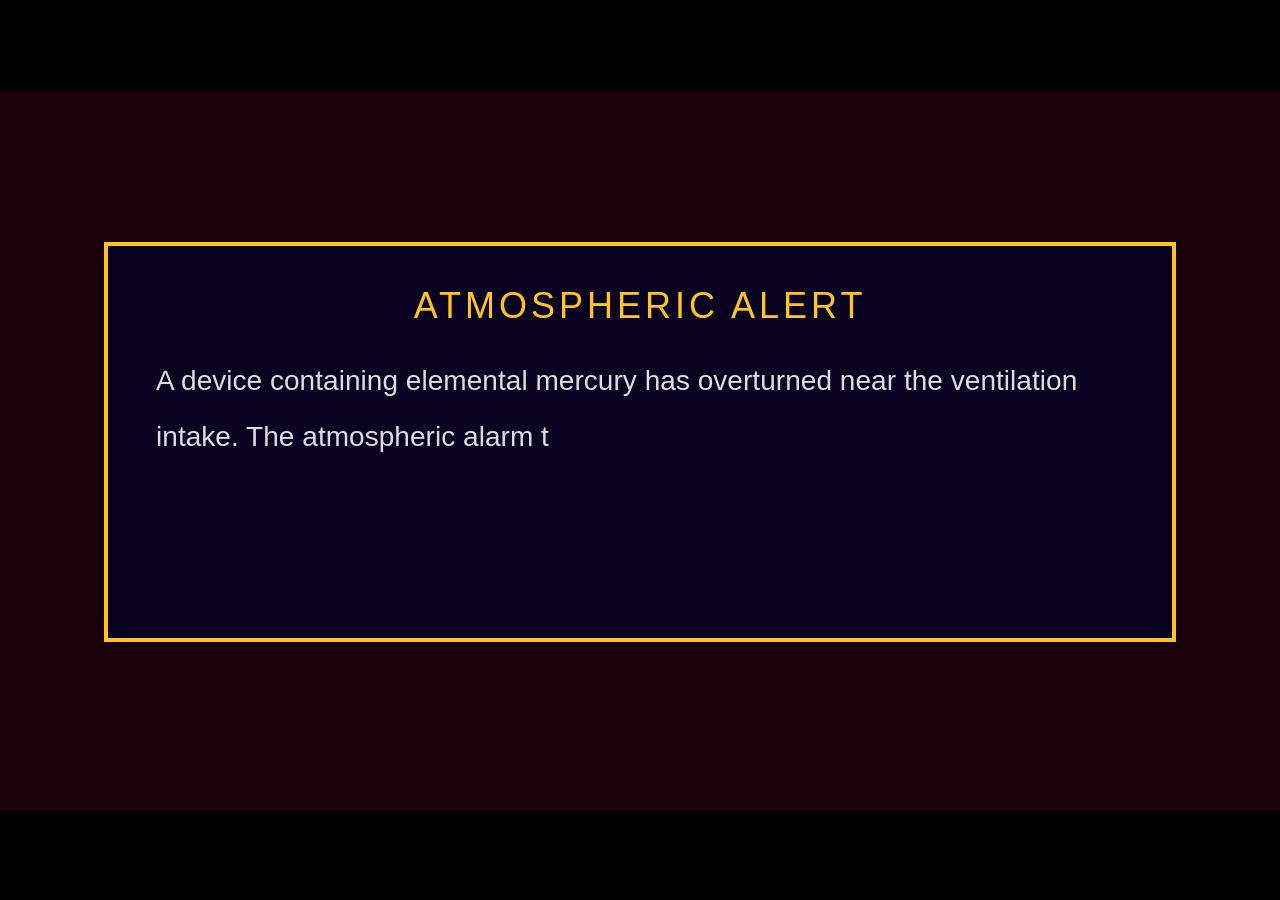
==== sensory-minigame.html @ 934b2d28 "Add standalone sensory overload mini-game Self-contained single-file implementation of the reactor a" ====
<!DOCTYPE html>
<html lang="en">
<head>
<meta charset="UTF-8">
<meta name="viewport" content="width=device-width, initial-scale=1.0">
<title>Sensory Overload Mini-Game</title>
<style>
*,*::before,*::after{box-sizing:border-box;margin:0;padding:0;}
:root{
  --yellow:#ffc421;--lyellow:#ffda21;
  --navy:#10067a;--purple:#6b05ab;
  --sx:0px;--sy:0px;--bx:0px;--by:0px;
}
html,body{width:100%;height:100%;overflow:hidden;background:#000;font-family:'Arial',monospace;}

#game-wrapper{display:flex;align-items:center;justify-content:center;width:100%;height:100%;}
#game{position:relative;overflow:hidden;width:320px;height:180px;background:#000;}

/* Screen */
#screen-sensory{position:absolute;inset:0;display:block;}

/* Background */
#sensory-bg{
  position:absolute;width:116%;height:116%;top:-8%;left:-8%;
  background:#1a0008;animation:bgFlashIntro 3s infinite;
}
@keyframes bgFlashIntro{0%,100%{background:rgba(18,0,7,1);}50%{background:rgba(30,0,10,.85);}}
@keyframes bgFlash{0%,100%{background:rgba(40,0,12,1);}50%{background:rgba(180,0,40,.85);}}
@keyframes bgFlashCalm{0%,100%{background:rgba(20,0,8,1);}50%{background:rgba(55,0,18,.75);}}

@keyframes shake{
  0%,100%{transform:translate(0,0)}
  15%{transform:translate(calc(var(--sx)*-1),var(--sy))}
  30%{transform:translate(var(--sx),calc(var(--sy)*-1))}
  45%{transform:translate(calc(var(--sx)*-.7),calc(var(--sy)*-.8))}
  60%{transform:translate(var(--sx),var(--sy))}
  75%{transform:translate(calc(var(--sx)*-.9),0)}
  90%{transform:translate(calc(var(--sx)*.6),calc(var(--sy)*-.5))}
}
@keyframes shake-bg{
  0%,100%{transform:translate(0,0)}
  15%{transform:translate(calc(var(--bx)*-1),var(--by))}
  30%{transform:translate(var(--bx),calc(var(--by)*-1))}
  45%{transform:translate(calc(var(--bx)*-.7),calc(var(--by)*-.8))}
  60%{transform:translate(var(--bx),var(--by))}
  75%{transform:translate(calc(var(--bx)*-.9),0)}
  90%{transform:translate(calc(var(--bx)*.6),calc(var(--by)*-.5))}
}

/* Overlay boxes */
.soverlay-box{
  position:absolute;top:50%;left:50%;transform:translate(-50%,-52%);
  z-index:20;background:rgba(8,2,32,.97);border:1px solid var(--yellow);
  padding:10px 12px;width:268px;
  display:flex;flex-direction:column;gap:7px;
  opacity:1;transition:opacity .3s;
}
.soverlay-box.hidden{opacity:0;pointer-events:none;display:flex!important;}
.soverlay-header{font-family:'Arial',monospace;font-size:9px;color:var(--yellow);letter-spacing:1px;text-align:center;}
.soverlay-body{font-family:'Arial',monospace;font-size:7px;color:#ddd;line-height:2;min-height:40px;white-space:pre-wrap;}
.soverlay-hint{font-family:'Arial',monospace;font-size:6px;color:var(--yellow);display:flex;align-items:center;justify-content:center;gap:5px;opacity:0;transition:opacity .4s;margin-top:2px;}
.soverlay-hint.visible{opacity:1;}

/* Warning overlay */
#sensory-warning .soverlay-hint{opacity:1;}
/* Animated space key */
@keyframes keyBob{
  0%,100%{transform:translateY(0);box-shadow:0 3px 0 rgba(255,196,33,.5);}
  50%{transform:translateY(2px);box-shadow:0 1px 0 rgba(255,196,33,.15);}
}
.skey-anim{display:inline-flex!important;vertical-align:middle;animation:keyBob 1.1s ease-in-out infinite;}
#sensory-key-guide{display:flex;flex-direction:column;gap:5px;padding:5px 2px;border-top:1px solid rgba(255,196,33,.2);}
.skg-row{display:flex;align-items:center;gap:6px;}
.skg-group{display:flex;flex-direction:column;gap:1px;}
.skg-keys-row{display:flex;gap:1px;}
.skey{
  width:16px;height:16px;
  border:1px solid rgba(255,196,33,.65);
  background:rgba(255,196,33,.08);
  box-shadow:0 1px 0 rgba(255,196,33,.35);
  font-family:'Arial',monospace;font-size:7px;color:var(--yellow);
  display:flex;align-items:center;justify-content:center;
  border-radius:1px;
}
.skey-space{width:90px;height:12px;font-size:6px;}
.skey-dim{opacity:0.28;}
.skg-or{font-family:'Arial',monospace;font-size:6px;color:rgba(255,255,255,.4);flex-shrink:0;}
.skg-label{font-family:'Arial',monospace;font-size:6px;color:rgba(255,255,255,.65);}

/* Interject */
#sensory-interject{z-index:50;top:44%;transform:translate(-50%,0);transition:box-shadow .8s ease,border-color .8s ease;}
#sensory-interject .soverlay-body{font-size:9px;line-height:1.8;}
#sensory-interject.breath-focus{border-color:rgba(255,196,33,.95);box-shadow:0 0 18px rgba(255,196,33,.45);}

/* Blur game screen during breath-focus moment */
#screen-sensory{transition:filter .8s ease;}
#screen-sensory.breath-focus{filter:blur(2.5px) brightness(.45);}

/* Calibration panel */
#sensory-panel{
  position:absolute;top:50%;left:50%;transform:translate(-50%,-50%);
  z-index:10;display:flex;flex-direction:column;align-items:center;
  gap:5px;padding:10px;
  background:rgba(16,6,122,.92);border:2px solid var(--yellow);width:276px;
  opacity:0;transition:opacity .45s;pointer-events:none;
}
#sensory-panel.visible{opacity:1;pointer-events:auto;}
#sensory-header{font-family:'Arial',monospace;font-size:9px;color:var(--yellow);}
#sensory-db{font-family:'Arial',monospace;font-size:15px;color:var(--lyellow);}
#sensory-instructions{font-size:6px;color:var(--yellow);text-align:center;max-width:240px;line-height:1.5;}

/* Stress bar */
#stress-row{width:100%;display:flex;flex-direction:column;gap:3px;padding:3px 4px;}
#stress-label{font-family:'Arial',monospace;font-size:6px;color:#f55;display:flex;justify-content:space-between;}
#stress-track{width:200px;height:9px;background:rgba(100,0,0,.4);border:1px solid #600;align-self:center;overflow:hidden;}
#stress-fill{height:100%;width:0%;background:linear-gradient(90deg,#4c4 0%,#fa0 50%,#f44 100%);background-size:200px 100%;}

/* Slider controls */
.sensory-control{width:100%;display:flex;flex-direction:column;gap:2px;padding:3px 4px;border:1px solid transparent;}
.sensory-control.selected{border-color:var(--yellow);}
.sensory-control.locked{border-color:#4c4;}
.sensory-control.locked .ctrl-label,.sensory-control.locked .ctrl-val{color:#4c4;}
.sensory-control.in-range .ctrl-label{color:#4c4;}
.sensory-control.in-range .ctrl-handle{background:#4c4;}
.ctrl-label{font-family:'Arial',monospace;font-size:6px;color:var(--purple);}
.ctrl-track{position:relative;width:200px;height:8px;background:var(--purple);align-self:center;}
.ctrl-zone{position:absolute;height:100%;background:rgba(0,180,0,.25);border-left:1px solid #0a0;border-right:1px solid #0a0;transition:left .1s linear,width .1s linear;}
.ctrl-handle{position:absolute;width:6px;height:12px;top:-2px;background:var(--yellow);}
.ctrl-val{font-family:'Arial',monospace;font-size:6px;color:var(--lyellow);text-align:right;width:200px;align-self:center;}
#sensory-hint{font-family:'Arial',monospace;font-size:5px;color:var(--yellow);opacity:.7;}
#sensory-status{font-family:'Arial',monospace;font-size:7px;color:#4c4;min-height:8px;text-align:center;}
#sensory-status.warning{color:#f55;}
</style>
</head>
<body>
<div id="game-wrapper">
  <div id="game">
    <div id="screen-sensory">
      <div id="sensory-bg"></div>

      <!-- Phase 0: content warning + mode picker -->
      <div id="sensory-warning" class="soverlay-box hidden">
        <div class="soverlay-header">CONTENT WARNING</div>
        <div class="soverlay-body">This section simulates sensory overload — flashing lights, noise readings, and screen shake.</div>
        <div id="sensory-key-guide">
          <div class="skg-row">
            <div class="skg-group">
              <div class="skg-keys-row">
                <div class="skey" style="visibility:hidden"></div>
                <div class="skey skey-dim">W</div>
                <div class="skey" style="visibility:hidden"></div>
              </div>
              <div class="skg-keys-row">
                <div class="skey">A</div>
                <div class="skey skey-dim">S</div>
                <div class="skey">D</div>
              </div>
            </div>
            <div class="skg-or">or</div>
            <div class="skg-group">
              <div class="skg-keys-row">
                <div class="skey" style="visibility:hidden"></div>
                <div class="skey skey-dim">↑</div>
                <div class="skey" style="visibility:hidden"></div>
              </div>
              <div class="skg-keys-row">
                <div class="skey">←</div>
                <div class="skey skey-dim">↓</div>
                <div class="skey">→</div>
              </div>
            </div>
            <div class="skg-label">Move the slider</div>
          </div>
          <div class="skg-row">
            <div class="skey skey-space">SPACE</div>
            <div class="skg-label">Press to lock</div>
          </div>
        </div>
        <div class="soverlay-hint"><span class="skey skey-space skey-anim">SPACE</span>Press to continue</div>
      </div>

      <!-- Phase 1: explanation -->
      <div id="sensory-explain" class="soverlay-box hidden">
        <div class="soverlay-header">ATMOSPHERIC ALERT</div>
        <div class="soverlay-body" id="sensory-explain-body"></div>
        <div class="soverlay-hint" id="sensory-explain-hint"><span class="skey skey-space skey-anim">SPACE</span>Continue</div>
      </div>

      <!-- Phase 2: calibration panel -->
      <div id="sensory-panel">
        <div id="sensory-header">REACTOR ALARM</div>
        <div id="sensory-db">96 dB</div>
        <div id="stress-row">
          <div id="stress-label"><span>STRESS LEVEL</span><span id="stress-val">0%</span></div>
          <div id="stress-track"><div id="stress-fill"></div></div>
        </div>
        <div class="sensory-control" id="ctrl-noise">
          <div class="ctrl-label">NOISE DAMPENER</div>
          <div class="ctrl-track">
            <div class="ctrl-zone" id="noise-zone"></div>
            <div class="ctrl-handle" id="noise-handle"></div>
          </div>
          <div class="ctrl-val" id="noise-val">0%</div>
        </div>
        <div class="sensory-control" id="ctrl-light">
          <div class="ctrl-label">LIGHT FILTER</div>
          <div class="ctrl-track">
            <div class="ctrl-zone" id="light-zone"></div>
            <div class="ctrl-handle" id="light-handle"></div>
          </div>
          <div class="ctrl-val" id="light-val">100%</div>
        </div>
        <div id="sensory-instructions">Calibration zones are shifting. Lock each before overload.</div>
        <div id="sensory-hint">W A S D &nbsp; ↑ ↓ ← → &nbsp; RAISE / LOWER &nbsp;&nbsp; SPACE LOCK</div>
        <div id="sensory-status"></div>
      </div>
    </div>

    <!-- Interject lives outside #screen-sensory so it never shakes -->
    <div id="sensory-interject" class="soverlay-box hidden">
      <div class="soverlay-body" id="sensory-interject-body"></div>
      <div class="soverlay-hint" id="sensory-interject-hint"></div>
    </div>
  </div>
</div>
<script>
const $ = s => document.querySelector(s);

/* ---- State ---- */
const S = {
  screen: "sensory",
  sensoryNoise: 0, sensoryLight: 100,
  sensoryPhase: 0, sensoryDone: false,
  sensoryState: "idle",
  sensoryStress: 0,
  sensoryInterjectShown: false,
  sensoryInterjectActive: false,
  sensoryHasDampeners: false,
  sensoryUiReady: false,
  sensoryCalmMode: false,
};

/* ---- Constants ---- */
const SENSORY_TRACK_W = 200;
const SENSORY_STEP    = 6;
const NOISE_CENTER = 65, NOISE_HALF = 15, NOISE_SWING = 24, NOISE_FREQ = 0.50;
const LIGHT_CENTER = 50, LIGHT_HALF = 10, LIGHT_SWING = 20, LIGHT_FREQ = 0.44;

const SENSORY_EXPLAIN_TEXT =
  "A device containing elemental mercury has overturned near the ventilation intake. " +
  "The atmospheric alarm triggered automatically.\n\n" +
  "Noise and light readings are approaching hazardous levels. " +
  "The environmental systems need manual calibration before conditions become unmanageable.";

const SENSORY_INTERJECT_TEXT =
  "The alarm is deafening.\n\n" +
  "Your noise-canceling dampeners are on the desk — second drawer.";

/* ---- Module-level vars ---- */
let sensoryWarningTimer = null;
let sensoryTypeTimer    = null;
let sensoryGameActive   = false;
let sensoryStartTime    = 0;
let sensoryLastTs       = 0;
let sensoryCurrentFlashDur = 3;
let sensoryCurrentNoiseMin, sensoryCurrentNoiseMax;
let sensoryCurrentLightMin, sensoryCurrentLightMax;
let noiseDodge = 0;
let breathPhase = "idle";
let breathAnimTs = 0;
let breathStartStress = 80;
let breathTargetIdx = 0;
const BREATH_TARGETS  = [16, 0];
const BREATH_HINTS    = [
  "Take a deep breath",
  "One more breath"
];
const BREATH_HOLD_MS  = 550;
let breathHoldActive  = false;
let breathHoldStart   = 0;

/* ================================================================ */
function startSensoryGame() {
  S.sensoryNoise = 0; S.sensoryLight = 100;
  S.sensoryPhase = 0; S.sensoryDone = false;
  S.sensoryState = "explain";
  S.sensoryStress = 0;
  S.sensoryInterjectShown = false;
  S.sensoryInterjectActive = false;
  S.sensoryHasDampeners = false;
  S.sensoryUiReady = false;
  S.sensoryCalmMode = false;
  sensoryGameActive = false;
  sensoryCurrentFlashDur = 3;
  noiseDodge = 0;
  breathPhase = "idle";
  breathTargetIdx = 0;
  breathHoldActive = false;

  sensoryCurrentNoiseMin = NOISE_CENTER - NOISE_HALF;
  sensoryCurrentNoiseMax = NOISE_CENTER + NOISE_HALF;
  sensoryCurrentLightMin = LIGHT_CENTER - LIGHT_HALF;
  sensoryCurrentLightMax = LIGHT_CENTER + LIGHT_HALF;

  sensoryResetShake();
  $("#sensory-interject").classList.add("hidden");
  $("#sensory-interject-body").textContent = "";
  $("#sensory-interject-hint").classList.remove("visible");

  $("#sensory-warning").classList.add("hidden");
  $("#sensory-explain").classList.remove("hidden");
  $("#sensory-explain-body").textContent = "";
  $("#sensory-explain-hint").classList.remove("visible");
  $("#sensory-panel").classList.remove("visible");
  $("#sensory-bg").style.animation = "bgFlashIntro 3s infinite";
  S.sensoryUiReady = false;
  clearTimeout(sensoryTypeTimer);
  sensoryTypeTimer = setTimeout(() => {
    sensoryTypeText(
      $("#sensory-explain-body"),
      SENSORY_EXPLAIN_TEXT,
      () => { S.sensoryUiReady = true; $("#sensory-explain-hint").classList.add("visible"); },
      8, 22
    );
  }, 200);

  resetSensoryUI();
  document.removeEventListener("keydown", sensoryKeyDown);
  document.addEventListener("keydown", sensoryKeyDown);
  document.removeEventListener("keyup", sensoryKeyUp);
  document.addEventListener("keyup", sensoryKeyUp);
}

function sensoryKeyUp(e) {
  if (e.key !== " ") return;
  if (breathHoldActive) {
    breathHoldActive = false;
    const hint = $("#sensory-interject-hint");
    hint.innerHTML = '<span class="skey skey-space skey-anim">SPACE</span>' + BREATH_HINTS[Math.min(breathTargetIdx, BREATH_HINTS.length - 1)];
  }
}

function startSensoryCalibration() {
  S.sensoryState = "calibrate";
  S.sensoryUiReady = false;
  $("#sensory-explain").classList.add("hidden");

  sensoryCurrentFlashDur = 1.4;
  const onsetFlash = S.sensoryCalmMode ? "bgFlashCalm" : "bgFlash";
  $("#sensory-bg").style.animation = `${onsetFlash} ${sensoryCurrentFlashDur}s infinite`;

  setTimeout(() => { $("#sensory-panel").classList.add("visible"); }, 180);

  sensoryStartTime = performance.now();
  sensoryLastTs    = sensoryStartTime;
  sensoryGameActive = true;
  requestAnimationFrame(sensoryGameLoop);
}

function triggerSensoryInterject() {
  S.sensoryInterjectShown  = true;
  S.sensoryInterjectActive = true;
  S.sensoryUiReady = false;
  breathPhase = "idle";
  $("#sensory-interject").classList.remove("hidden");
  clearTimeout(sensoryTypeTimer);
  sensoryTypeText(
    $("#sensory-interject-body"),
    SENSORY_INTERJECT_TEXT,
    () => {
      breathPhase = "pickup";
      const hint = $("#sensory-interject-hint");
      hint.innerHTML = '<span class="skey skey-space skey-anim">SPACE</span>Pick up dampeners';
      hint.classList.add("visible");
      S.sensoryUiReady = true;
    }
  );
}

function breathAnimLoop(ts) {
  if (breathPhase === "idle") return;

  if (breathPhase === "falling1") {
    const t = Math.min(1, (ts - breathAnimTs) / 3000);
    S.sensoryStress = breathStartStress - (breathStartStress - 60) * t;
    if (t >= 1) {
      S.sensoryStress = 60;
      breathTargetIdx = 0;
      breathPhase = "waiting";
      const hint = $("#sensory-interject-hint");
      hint.innerHTML = '<span class="skey skey-space skey-anim">SPACE</span>' + BREATH_HINTS[0];
      hint.classList.add("visible");
      $("#screen-sensory").classList.add("breath-focus");
      $("#sensory-interject").classList.add("breath-focus");
      S.sensoryUiReady = true;
      return;
    }
    requestAnimationFrame(breathAnimLoop);
    return;
  }

  if (breathPhase === "falling2") {
    const target = BREATH_TARGETS[breathTargetIdx];
    const t = Math.min(1, (ts - breathAnimTs) / 4000);
    S.sensoryStress = breathStartStress - (breathStartStress - target) * t;
    if (t >= 1) {
      S.sensoryStress = target;
      breathTargetIdx++;
      if (breathTargetIdx >= BREATH_TARGETS.length) {
        S.sensoryStress = 0;
        breathPhase = "idle";
        finishEquipDampeners();
        return;
      }
      breathPhase = "waiting";
      const hint = $("#sensory-interject-hint");
      hint.innerHTML = '<span class="skey skey-space skey-anim">SPACE</span>' + BREATH_HINTS[Math.min(breathTargetIdx, BREATH_HINTS.length - 1)];
      hint.classList.add("visible");
      $("#screen-sensory").classList.add("breath-focus");
      $("#sensory-interject").classList.add("breath-focus");
      S.sensoryUiReady = true;
      return;
    }
    requestAnimationFrame(breathAnimLoop);
  }
}

function runBreathHold() {
  if (!breathHoldActive) return;
  const elapsed  = performance.now() - breathHoldStart;
  const progress = Math.min(1, elapsed / BREATH_HOLD_MS);
  const filled   = Math.round(progress * 10);
  const hint     = $("#sensory-interject-hint");
  hint.textContent = "[ HOLD ] " + "█".repeat(filled) + "░".repeat(10 - filled);
  if (progress >= 1) {
    breathHoldActive = false;
    $("#screen-sensory").classList.remove("breath-focus");
    $("#sensory-interject").classList.remove("breath-focus");
    breathStartStress = S.sensoryStress;
    breathPhase   = "falling2";
    breathAnimTs  = performance.now();
    S.sensoryUiReady = false;
    hint.textContent = "Breathe out...";
    requestAnimationFrame(breathAnimLoop);
    return;
  }
  requestAnimationFrame(runBreathHold);
}

function finishEquipDampeners() {
  S.sensoryHasDampeners    = true;
  S.sensoryInterjectActive = false;
  S.sensoryUiReady         = false;
  $("#screen-sensory").classList.remove("breath-focus");
  $("#sensory-interject").classList.remove("breath-focus");
  $("#sensory-interject").classList.add("hidden");
  $("#sensory-interject-body").textContent = "";
  $("#sensory-interject-hint").classList.remove("visible");
  sensoryCurrentFlashDur = 1.8;
  noiseDodge = 0;
  sensoryResetShake();
  sensoryShowStatus("Better. Now calibrate the environmental systems.", false);
}

/* ---- Game loop ---- */
function sensoryGameLoop(ts) {
  if (!sensoryGameActive) return;

  const dt      = Math.min(ts - sensoryLastTs, 50) / 1000;
  sensoryLastTs = ts;
  const elapsed = (ts - sensoryStartTime) / 1000;

  if (S.sensoryStress >= 80 && !S.sensoryInterjectShown && !S.sensoryDone) {
    S.sensoryStress = 80;
    triggerSensoryInterject();
  }

  if (!S.sensoryInterjectActive) {
    const baseRate = S.sensoryCalmMode
      ? (S.sensoryPhase >= 1 ? 2.5 : 4)
      : (S.sensoryPhase >= 1 ? 5.5 : 9);
    const rate = S.sensoryHasDampeners ? 0.8 : baseRate;
    const cap  = S.sensoryInterjectShown ? 100 : 80;
    S.sensoryStress = Math.min(cap, S.sensoryStress + rate * dt);
  }

  const driftRate = 1.8 + S.sensoryStress * 0.09;
  if (S.sensoryPhase === 0) S.sensoryNoise = Math.max(0,   S.sensoryNoise - driftRate * dt);
  if (!S.sensoryDone)       S.sensoryLight = Math.min(100, S.sensoryLight + driftRate * dt);

  const oscE     = Math.max(0, elapsed - 4);
  const speedMul = 1 + (S.sensoryStress / 100) * 0.9;
  const noiseSin = NOISE_CENTER + Math.sin(oscE * NOISE_FREQ * speedMul) * NOISE_SWING;
  const lCtr     = LIGHT_CENTER + Math.sin(oscE * LIGHT_FREQ * speedMul + 2.1) * LIGHT_SWING;

  let nCtr = noiseSin;
  if (S.sensoryPhase === 0 && !S.sensoryHasDampeners && !S.sensoryDone) {
    const handle = S.sensoryNoise;
    const aCtr   = noiseSin + noiseDodge;
    const dist   = handle - aCtr;
    const flee   = NOISE_HALF + 5;
    if (Math.abs(dist) < flee) {
      const rawSafe = handle - Math.sign(dist || 1) * flee;
      const safeCtr = rawSafe < NOISE_HALF        ? Math.min(100 - NOISE_HALF, handle + flee)
                    : rawSafe > 100 - NOISE_HALF  ? Math.max(NOISE_HALF,       handle - flee)
                    : rawSafe;
      noiseDodge += (safeCtr - aCtr) * Math.min(1, dt * 18);
    } else {
      noiseDodge *= Math.max(0, 1 - dt * 4);
    }
    nCtr = Math.max(NOISE_HALF, Math.min(100 - NOISE_HALF, noiseSin + noiseDodge));
  } else {
    noiseDodge = 0;
  }

  if (S.sensoryPhase === 0) {
    sensoryCurrentNoiseMin = nCtr - NOISE_HALF;
    sensoryCurrentNoiseMax = nCtr + NOISE_HALF;
  }
  if (!S.sensoryDone) {
    sensoryCurrentLightMin = lCtr - LIGHT_HALF;
    sensoryCurrentLightMax = lCtr + LIGHT_HALF;
  }
  updateSensoryZones();
  renderSensoryStress();
  applyStressEffects();
  renderSensory();

  if (S.sensoryStress >= 100 && !S.sensoryDone) {
    triggerSensoryFail();
    return;
  }
  requestAnimationFrame(sensoryGameLoop);
}

/* ---- Stress visuals ---- */
function applyStressEffects() {
  const s      = S.sensoryStress;
  const hasDamp = S.sensoryHasDampeners;
  const root   = document.documentElement;
  const screen = $("#screen-sensory");
  const bg     = $("#sensory-bg");

  if (S.sensoryCalmMode) {
    const d = +(2.5 - (s / 100) * 1.5).toFixed(2);
    root.style.setProperty("--sx","0px"); root.style.setProperty("--sy","0px");
    root.style.setProperty("--bx","0px"); root.style.setProperty("--by","0px");
    screen.style.animation = "none";
    bg.style.animation = `bgFlashCalm ${d}s infinite`;
    return;
  }

  const flashMin = hasDamp ? 0.55 : 0.16;
  const flashMax = hasDamp ? 2.2  : 1.40;
  sensoryCurrentFlashDur = +(flashMax - (s / 100) * (flashMax - flashMin)).toFixed(2);

  const threshold = hasDamp ? 42 : 20;
  const maxPx     = hasDamp ? 1.8 : 4.5;
  const anim      = hasDamp ? "bgFlashCalm" : "bgFlash";

  if (s < threshold) {
    root.style.setProperty("--sx","0px"); root.style.setProperty("--sy","0px");
    root.style.setProperty("--bx","0px"); root.style.setProperty("--by","0px");
    screen.style.animation = "none";
    bg.style.animation     = `${anim} ${sensoryCurrentFlashDur}s infinite`;
    return;
  }
  const t       = (s - threshold) / (100 - threshold);
  const totalPx = maxPx * t;
  const gamePx  = +(totalPx * 0.38).toFixed(1);
  const bgPx    = +(totalPx * 0.62).toFixed(1);
  const spd     = Math.round(500 - t * (hasDamp ? 360 : 445));

  root.style.setProperty("--sx", gamePx + "px");
  root.style.setProperty("--sy", (gamePx * 0.55).toFixed(1) + "px");
  root.style.setProperty("--bx", bgPx + "px");
  root.style.setProperty("--by", (bgPx * 0.55).toFixed(1) + "px");
  screen.style.animation = `shake ${spd}ms linear infinite`;
  bg.style.animation     = `${anim} ${sensoryCurrentFlashDur}s infinite, shake-bg ${spd}ms linear infinite`;
}

function sensoryResetShake() {
  const root = document.documentElement;
  root.style.setProperty("--sx","0px"); root.style.setProperty("--sy","0px");
  root.style.setProperty("--bx","0px"); root.style.setProperty("--by","0px");
  const screen = $("#screen-sensory");
  if (screen) screen.style.animation = "none";
  const bg = $("#sensory-bg");
  if (bg) {
    const anim = S.sensoryHasDampeners ? "bgFlashCalm" : "bgFlash";
    bg.style.animation = `${anim} ${sensoryCurrentFlashDur}s infinite`;
  }
}

/* ---- Mode picker ---- */
function sensorySetMode(calm) {
  S.sensoryCalmMode = calm;
  const std = $("#smode-standard"), clm = $("#smode-calm");
  if (std) std.classList.toggle("selected", !calm);
  if (clm) clm.classList.toggle("selected", calm);
}

/* ---- Input ---- */
function sensoryKeyDown(e) {
  if (["a","A","d","D"," ","ArrowLeft","ArrowRight"].includes(e.key)) e.preventDefault();

  if (S.sensoryState === "warn") {
    if (e.key === " ") {
      $("#sensory-warning").classList.add("hidden");
      startSensoryCalibration();
    }
    return;
  }

  if (e.key === " ") {
    if (S.sensoryState === "explain" && S.sensoryUiReady) {
      $("#sensory-explain").classList.add("hidden");
      $("#sensory-warning").classList.remove("hidden");
      sensorySetMode(false);
      S.sensoryState = "warn";
      S.sensoryUiReady = true;
      return;
    }
    if (S.sensoryInterjectActive && S.sensoryUiReady && breathPhase === "pickup") {
      if (e.repeat) return;
      S.sensoryUiReady = false;
      $("#sensory-interject-hint").classList.remove("visible");
      breathStartStress = S.sensoryStress;
      breathPhase  = "falling1";
      breathAnimTs = performance.now();
      requestAnimationFrame(breathAnimLoop);
      return;
    }
    if (S.sensoryInterjectActive && S.sensoryUiReady && breathPhase === "waiting") {
      if (e.repeat || breathHoldActive) return;
      breathHoldActive = true;
      breathHoldStart  = performance.now();
      requestAnimationFrame(runBreathHold);
      return;
    }
    if (S.sensoryState === "calibrate" && !S.sensoryInterjectActive && !S.sensoryDone) {
      if (S.sensoryPhase === 0) {
        if (S.sensoryNoise >= sensoryCurrentNoiseMin && S.sensoryNoise <= sensoryCurrentNoiseMax) {
          S.sensoryPhase = 1;
          sensoryShowStatus("NOISE DAMPENED — now lock the light filter", false);
        } else {
          S.sensoryStress = Math.min(100, S.sensoryStress + 7);
          sensoryShowWarning("Noise level out of range. Adjust first.");
        }
      } else {
        if (S.sensoryLight >= sensoryCurrentLightMin && S.sensoryLight <= sensoryCurrentLightMax) {
          triggerSensorySuccess();
        } else {
          S.sensoryStress = Math.min(100, S.sensoryStress + 7);
          sensoryShowWarning("Light level out of range. Adjust first.");
        }
      }
      renderSensory();
    }
    if (S.sensoryDone && S.sensoryStress >= 100) { sensoryRetry(); }
    return;
  }

  if (S.sensoryState !== "calibrate" || S.sensoryInterjectActive || S.sensoryDone) return;
  const up = e.key==="d"||e.key==="D"||e.key==="ArrowRight";
  const dn = e.key==="a"||e.key==="A"||e.key==="ArrowLeft";
  if (up || dn) {
    const delta = up ? SENSORY_STEP : -SENSORY_STEP;
    if (S.sensoryPhase === 0) S.sensoryNoise = Math.min(100, Math.max(0, S.sensoryNoise + delta));
    else                      S.sensoryLight = Math.min(100, Math.max(0, S.sensoryLight + delta));
    renderSensory();
  }
}

/* ---- Outcomes ---- */
function triggerSensorySuccess() {
  S.sensoryDone = true;
  sensoryGameActive = false;
  clearTimeout(sensoryWarningTimer);
  sensoryResetShake();
  sensoryCurrentFlashDur = 3;
  $("#sensory-bg").style.animation = "bgFlashCalm 3s infinite";
  sensoryShowStatus("ENVIRONMENT NORMALIZED", false);
  renderSensory();
}

function triggerSensoryFail() {
  S.sensoryDone = true;
  sensoryGameActive = false;
  clearTimeout(sensoryWarningTimer);
  $("#sensory-interject").classList.add("hidden");
  if (S.sensoryCalmMode) {
    sensoryResetShake();
    $("#sensory-bg").style.animation = "bgFlashCalm 1.4s infinite";
    const el = $("#sensory-status");
    el.textContent = "SENSORY OVERLOAD — SPACE to retry";
    el.className = "warning";
  } else {
    const root = document.documentElement;
    root.style.setProperty("--sx","2px"); root.style.setProperty("--sy","1.1px");
    root.style.setProperty("--bx","4px"); root.style.setProperty("--by","2.2px");
    $("#screen-sensory").style.animation = "shake 55ms linear infinite";
    $("#sensory-bg").style.animation     = "bgFlash .1s infinite, shake-bg 55ms linear infinite";
    setTimeout(() => {
      sensoryResetShake();
      $("#sensory-bg").style.animation = "bgFlash 1.4s infinite";
      const el = $("#sensory-status");
      el.textContent = "SENSORY OVERLOAD — SPACE to retry";
      el.className = "warning";
    }, 650);
  }
}

function sensoryRetry() {
  S.sensoryNoise = 0; S.sensoryLight = 100;
  S.sensoryPhase = 0; S.sensoryDone = false;
  S.sensoryStress = 0;
  S.sensoryInterjectShown = false;
  S.sensoryInterjectActive = false;
  S.sensoryHasDampeners = false;
  breathPhase = "idle";
  breathTargetIdx = 0;
  breathHoldActive = false;
  noiseDodge = 0;
  sensoryCurrentFlashDur = 1.4;
  sensoryCurrentNoiseMin = NOISE_CENTER - NOISE_HALF;
  sensoryCurrentNoiseMax = NOISE_CENTER + NOISE_HALF;
  sensoryCurrentLightMin = LIGHT_CENTER - LIGHT_HALF;
  sensoryCurrentLightMax = LIGHT_CENTER + LIGHT_HALF;
  $("#sensory-interject").classList.add("hidden");
  const flashAnim = S.sensoryCalmMode ? "bgFlashCalm" : "bgFlash";
  $("#sensory-bg").style.animation = `${flashAnim} ${sensoryCurrentFlashDur}s infinite`;
  resetSensoryUI();
  sensoryResetShake();
  sensoryStartTime = performance.now();
  sensoryLastTs    = sensoryStartTime;
  sensoryGameActive = true;
  requestAnimationFrame(sensoryGameLoop);
}

/* ---- Render helpers ---- */
function updateSensoryZones() {
  $("#noise-zone").style.left  = (sensoryCurrentNoiseMin / 100 * SENSORY_TRACK_W) + "px";
  $("#noise-zone").style.width = ((sensoryCurrentNoiseMax - sensoryCurrentNoiseMin) / 100 * SENSORY_TRACK_W) + "px";
  $("#light-zone").style.left  = (sensoryCurrentLightMin / 100 * SENSORY_TRACK_W) + "px";
  $("#light-zone").style.width = ((sensoryCurrentLightMax - sensoryCurrentLightMin) / 100 * SENSORY_TRACK_W) + "px";
}

function renderSensoryStress() {
  const pct = Math.round(S.sensoryStress);
  $("#stress-fill").style.width = pct + "%";
  $("#stress-val").textContent  = pct + "%";
  $("#sensory-db").textContent  = Math.round(76 + S.sensoryStress * 0.22) + " dB";
}

function resetSensoryUI() {
  clearTimeout(sensoryWarningTimer);
  sensoryCurrentNoiseMin = NOISE_CENTER - NOISE_HALF;
  sensoryCurrentNoiseMax = NOISE_CENTER + NOISE_HALF;
  sensoryCurrentLightMin = LIGHT_CENTER - LIGHT_HALF;
  sensoryCurrentLightMax = LIGHT_CENTER + LIGHT_HALF;
  updateSensoryZones();
  $("#sensory-status").textContent = "";
  $("#sensory-status").className = "";
  $("#ctrl-noise").className = "sensory-control";
  $("#ctrl-light").className = "sensory-control";
  $("#noise-val").textContent = "0%";
  $("#light-val").textContent = "100%";
  $("#stress-fill").style.width = "0%";
  $("#stress-val").textContent = "0%";
  $("#sensory-db").textContent = "76 dB";
  renderSensory();
}

function renderSensory() {
  $("#noise-handle").style.left = (S.sensoryNoise / 100 * SENSORY_TRACK_W - 3) + "px";
  $("#light-handle").style.left = (S.sensoryLight / 100 * SENSORY_TRACK_W - 3) + "px";

  const noiseLocked = S.sensoryPhase >= 1;
  const lightLocked = S.sensoryDone && S.sensoryStress < 100;
  $("#noise-val").textContent = noiseLocked ? "LOCKED ✓" : Math.round(S.sensoryNoise) + "%";
  $("#light-val").textContent = lightLocked ? "LOCKED ✓" : Math.round(S.sensoryLight) + "%";

  $("#ctrl-noise").classList.toggle("selected", S.sensoryPhase === 0);
  $("#ctrl-noise").classList.toggle("locked",   noiseLocked);
  $("#ctrl-light").classList.toggle("selected", S.sensoryPhase === 1 && !S.sensoryDone);
  $("#ctrl-light").classList.toggle("locked",   lightLocked);

  const noiseOk = S.sensoryNoise >= sensoryCurrentNoiseMin && S.sensoryNoise <= sensoryCurrentNoiseMax;
  const lightOk = S.sensoryLight >= sensoryCurrentLightMin && S.sensoryLight <= sensoryCurrentLightMax;
  $("#ctrl-noise").classList.toggle("in-range", noiseOk && !noiseLocked);
  $("#ctrl-light").classList.toggle("in-range", lightOk && !lightLocked);
}

function sensoryShowStatus(msg, isWarn) {
  clearTimeout(sensoryWarningTimer);
  const el = $("#sensory-status");
  el.textContent = msg;
  el.className   = isWarn ? "warning" : "";
  if (isWarn) sensoryWarningTimer = setTimeout(() => { el.textContent = ""; el.className = ""; }, 2000);
}
function sensoryShowWarning(msg) { sensoryShowStatus(msg, true); }

function sensoryTypeText(el, text, onDone, charMs, punctMs) {
  clearTimeout(sensoryTypeTimer);
  el.textContent = "";
  const chars = [...text];
  const cd = charMs  ?? 34;
  const pd = punctMs ?? 80;
  let i = 0;
  function tick() {
    if (i >= chars.length) { if (onDone) onDone(); return; }
    const ch = chars[i++];
    if (ch === "\n" && chars[i] === "\n") {
      el.appendChild(document.createElement("br"));
      el.appendChild(document.createElement("br"));
      i++;
    } else {
      el.appendChild(document.createTextNode(ch));
    }
    sensoryTypeTimer = setTimeout(tick, (ch==="."||ch===","||ch==="—") ? pd : cd);
  }
  tick();
}

/* ---- Scaling ---- */
function applyScale() {
  const g = $("#game");
  const sx = Math.floor(window.innerWidth / 320);
  const sy = Math.floor(window.innerHeight / 180);
  g.style.transform = `scale(${Math.max(1, Math.min(sx, sy))})`;
  g.style.transformOrigin = "center center";
}
window.addEventListener("resize", applyScale);
applyScale();

/* ---- Boot ---- */
startSensoryGame();
</script>
</body>
</html>
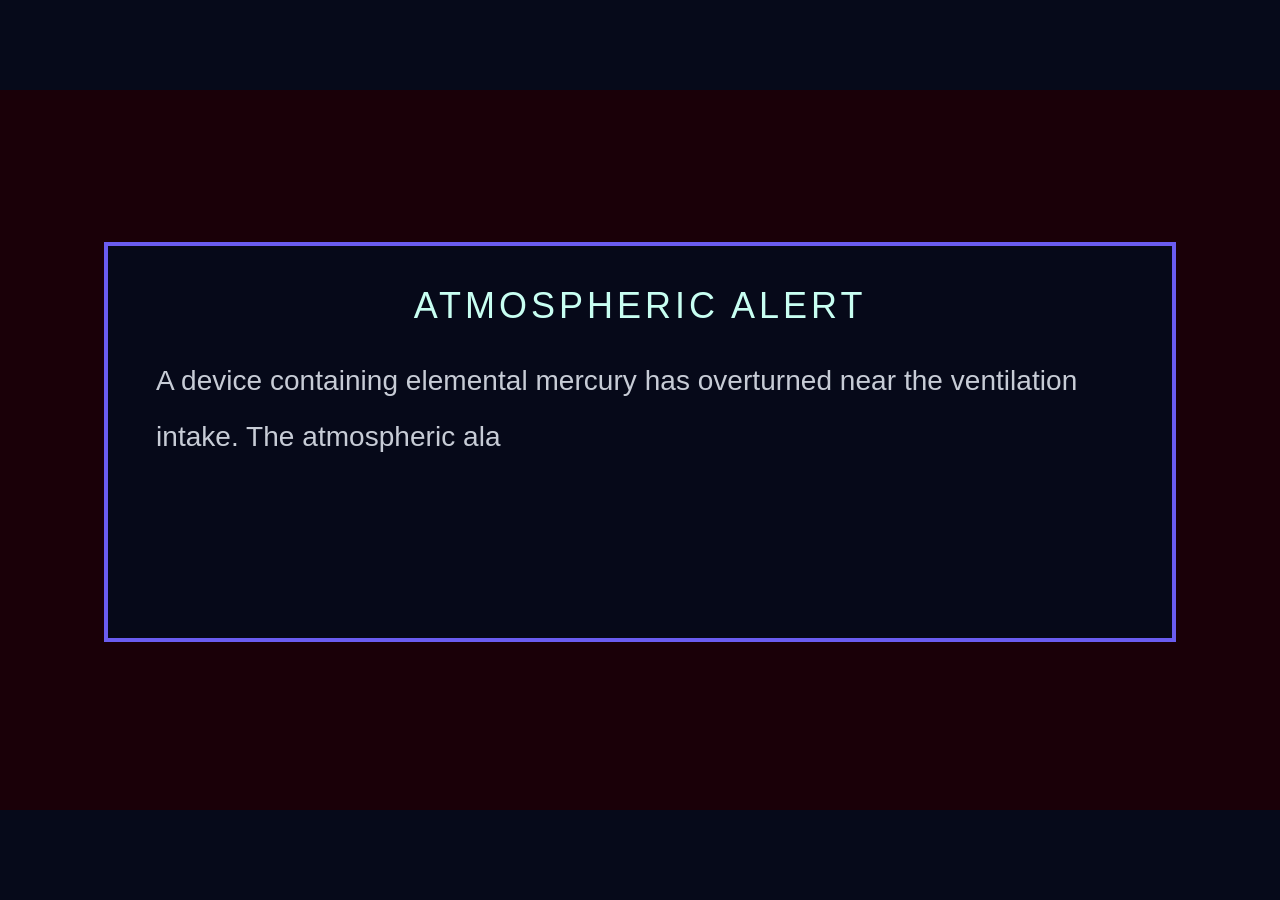
==== commit f16ec13e: "Added minigame" ====
--- a/sensory-minigame.html
+++ b/sensory-minigame.html
@@ -7,14 +7,14 @@
 <style>
 *,*::before,*::after{box-sizing:border-box;margin:0;padding:0;}
 :root{
-  --yellow:#ffc421;--lyellow:#ffda21;
-  --navy:#10067a;--purple:#6b05ab;
+  --navy:#060a1a;--blue:#12244a;--purple:#6a5cf0;
+  --yellow:#34e6cf;--lyellow:#c8fff2;--gray:#c7ccd6;
   --sx:0px;--sy:0px;--bx:0px;--by:0px;
 }
-html,body{width:100%;height:100%;overflow:hidden;background:#000;font-family:'Arial',monospace;}
+html,body{width:100%;height:100%;overflow:hidden;background:var(--navy);font-family:'Arial',monospace;}
 
 #game-wrapper{display:flex;align-items:center;justify-content:center;width:100%;height:100%;}
-#game{position:relative;overflow:hidden;width:320px;height:180px;background:#000;}
+#game{position:relative;overflow:hidden;width:320px;height:180px;background:var(--navy);}
 
 /* Screen */
 #screen-sensory{position:absolute;inset:0;display:block;}
@@ -50,14 +50,14 @@
 /* Overlay boxes */
 .soverlay-box{
   position:absolute;top:50%;left:50%;transform:translate(-50%,-52%);
-  z-index:20;background:rgba(8,2,32,.97);border:1px solid var(--yellow);
+  z-index:20;background:rgba(6,10,26,.97);border:1px solid var(--purple);
   padding:10px 12px;width:268px;
   display:flex;flex-direction:column;gap:7px;
   opacity:1;transition:opacity .3s;
 }
 .soverlay-box.hidden{opacity:0;pointer-events:none;display:flex!important;}
-.soverlay-header{font-family:'Arial',monospace;font-size:9px;color:var(--yellow);letter-spacing:1px;text-align:center;}
-.soverlay-body{font-family:'Arial',monospace;font-size:7px;color:#ddd;line-height:2;min-height:40px;white-space:pre-wrap;}
+.soverlay-header{font-family:'Arial',monospace;font-size:9px;color:var(--lyellow);letter-spacing:1px;text-align:center;}
+.soverlay-body{font-family:'Arial',monospace;font-size:7px;color:var(--gray);line-height:2;min-height:40px;white-space:pre-wrap;}
 .soverlay-hint{font-family:'Arial',monospace;font-size:6px;color:var(--yellow);display:flex;align-items:center;justify-content:center;gap:5px;opacity:0;transition:opacity .4s;margin-top:2px;}
 .soverlay-hint.visible{opacity:1;}
 
@@ -65,32 +65,32 @@
 #sensory-warning .soverlay-hint{opacity:1;}
 /* Animated space key */
 @keyframes keyBob{
-  0%,100%{transform:translateY(0);box-shadow:0 3px 0 rgba(255,196,33,.5);}
-  50%{transform:translateY(2px);box-shadow:0 1px 0 rgba(255,196,33,.15);}
+  0%,100%{transform:translateY(0);box-shadow:0 3px 0 rgba(52,230,207,.5);}
+  50%{transform:translateY(2px);box-shadow:0 1px 0 rgba(52,230,207,.15);}
 }
 .skey-anim{display:inline-flex!important;vertical-align:middle;animation:keyBob 1.1s ease-in-out infinite;}
-#sensory-key-guide{display:flex;flex-direction:column;gap:5px;padding:5px 2px;border-top:1px solid rgba(255,196,33,.2);}
+#sensory-key-guide{display:flex;flex-direction:column;gap:5px;padding:5px 2px;border-top:1px solid rgba(52,230,207,.2);}
 .skg-row{display:flex;align-items:center;gap:6px;}
 .skg-group{display:flex;flex-direction:column;gap:1px;}
 .skg-keys-row{display:flex;gap:1px;}
 .skey{
   width:16px;height:16px;
-  border:1px solid rgba(255,196,33,.65);
-  background:rgba(255,196,33,.08);
-  box-shadow:0 1px 0 rgba(255,196,33,.35);
+  border:1px solid rgba(52,230,207,.65);
+  background:rgba(52,230,207,.08);
+  box-shadow:0 1px 0 rgba(52,230,207,.35);
   font-family:'Arial',monospace;font-size:7px;color:var(--yellow);
   display:flex;align-items:center;justify-content:center;
   border-radius:1px;
 }
 .skey-space{width:90px;height:12px;font-size:6px;}
 .skey-dim{opacity:0.28;}
-.skg-or{font-family:'Arial',monospace;font-size:6px;color:rgba(255,255,255,.4);flex-shrink:0;}
-.skg-label{font-family:'Arial',monospace;font-size:6px;color:rgba(255,255,255,.65);}
+.skg-or{font-family:'Arial',monospace;font-size:6px;color:rgba(199,204,214,.55);flex-shrink:0;}
+.skg-label{font-family:'Arial',monospace;font-size:6px;color:rgba(199,204,214,.8);}
 
 /* Interject */
 #sensory-interject{z-index:50;top:44%;transform:translate(-50%,0);transition:box-shadow .8s ease,border-color .8s ease;}
 #sensory-interject .soverlay-body{font-size:9px;line-height:1.8;}
-#sensory-interject.breath-focus{border-color:rgba(255,196,33,.95);box-shadow:0 0 18px rgba(255,196,33,.45);}
+#sensory-interject.breath-focus{border-color:rgba(52,230,207,.95);box-shadow:0 0 18px rgba(52,230,207,.45);}
 
 /* Blur game screen during breath-focus moment */
 #screen-sensory{transition:filter .8s ease;}
@@ -101,11 +101,11 @@
   position:absolute;top:50%;left:50%;transform:translate(-50%,-50%);
   z-index:10;display:flex;flex-direction:column;align-items:center;
   gap:5px;padding:10px;
-  background:rgba(16,6,122,.92);border:2px solid var(--yellow);width:276px;
+  background:rgba(18,36,74,.92);border:2px solid var(--purple);width:276px;
   opacity:0;transition:opacity .45s;pointer-events:none;
 }
 #sensory-panel.visible{opacity:1;pointer-events:auto;}
-#sensory-header{font-family:'Arial',monospace;font-size:9px;color:var(--yellow);}
+#sensory-header{font-family:'Arial',monospace;font-size:9px;color:var(--lyellow);}
 #sensory-db{font-family:'Arial',monospace;font-size:15px;color:var(--lyellow);}
 #sensory-instructions{font-size:6px;color:var(--yellow);text-align:center;max-width:240px;line-height:1.5;}
 
@@ -657,7 +657,10 @@
       }
       renderSensory();
     }
-    if (S.sensoryDone && S.sensoryStress >= 100) { sensoryRetry(); }
+    if (S.sensoryDone) {
+      if (S.sensoryStress >= 100) sensoryRetry();
+      else sensoryComplete();
+    }
     return;
   }
 
@@ -680,8 +683,14 @@
   sensoryResetShake();
   sensoryCurrentFlashDur = 3;
   $("#sensory-bg").style.animation = "bgFlashCalm 3s infinite";
-  sensoryShowStatus("ENVIRONMENT NORMALIZED", false);
+  sensoryShowStatus("ENVIRONMENT NORMALIZED — SPACE to continue", false);
   renderSensory();
+}
+
+function sensoryComplete() {
+  if (window.parent && window.parent !== window) {
+    window.parent.postMessage({ source: "sensory-minigame", type: "complete" }, "*");
+  }
 }
 
 function triggerSensoryFail() {
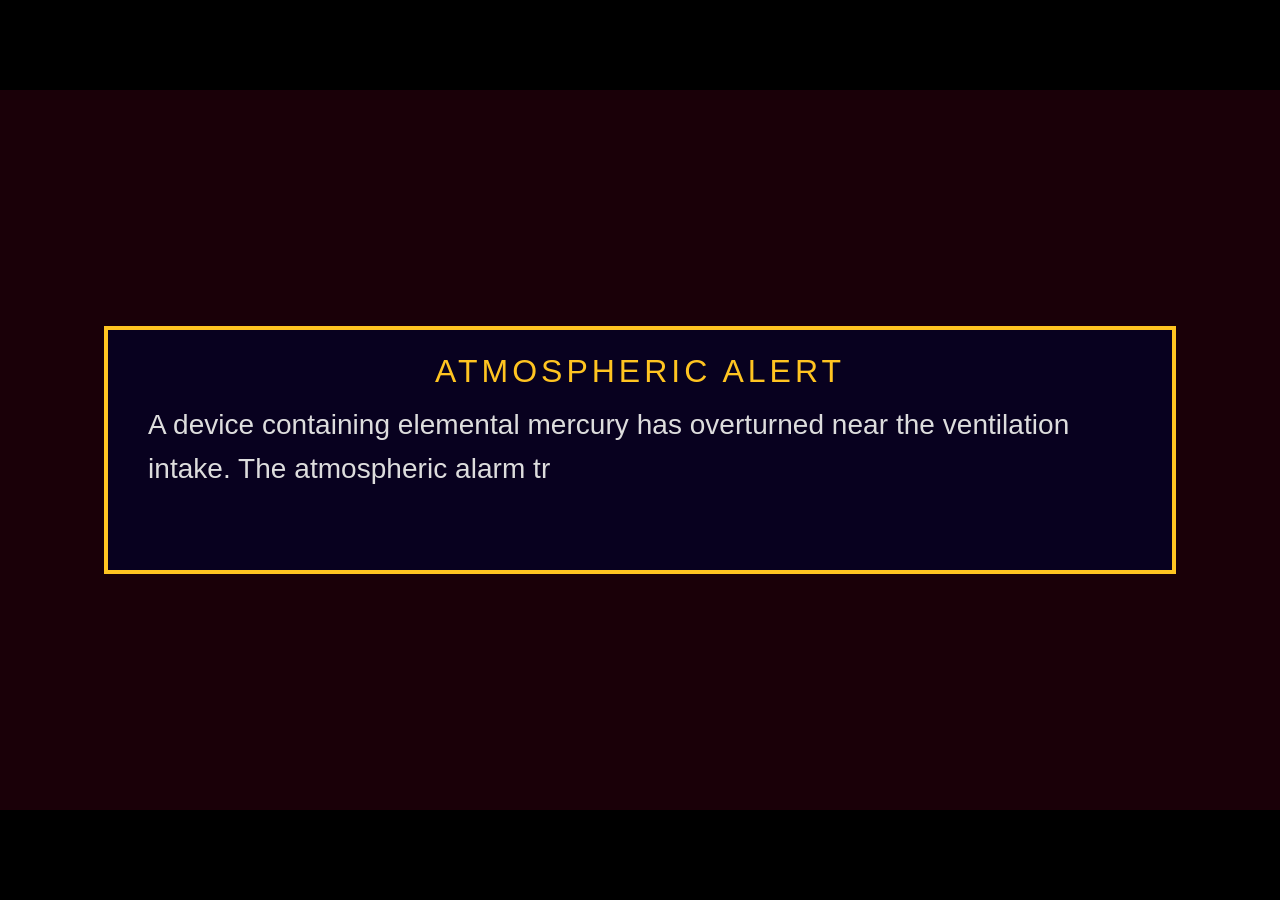
==== commit 4dd92ed7: "Added better instructions to the minigame and made dyslexic-friendly font the defualt" ====
--- a/sensory-minigame.html
+++ b/sensory-minigame.html
@@ -7,14 +7,14 @@
 <style>
 *,*::before,*::after{box-sizing:border-box;margin:0;padding:0;}
 :root{
-  --navy:#060a1a;--blue:#12244a;--purple:#6a5cf0;
-  --yellow:#34e6cf;--lyellow:#c8fff2;--gray:#c7ccd6;
+  --yellow:#ffc421;--lyellow:#ffda21;
+  --navy:#10067a;--purple:#6b05ab;
   --sx:0px;--sy:0px;--bx:0px;--by:0px;
 }
-html,body{width:100%;height:100%;overflow:hidden;background:var(--navy);font-family:'Arial',monospace;}
+html,body{width:100%;height:100%;overflow:hidden;background:#000;font-family:'Arial',monospace;}
 
 #game-wrapper{display:flex;align-items:center;justify-content:center;width:100%;height:100%;}
-#game{position:relative;overflow:hidden;width:320px;height:180px;background:var(--navy);}
+#game{position:relative;overflow:hidden;width:320px;height:180px;background:#000;}
 
 /* Screen */
 #screen-sensory{position:absolute;inset:0;display:block;}
@@ -49,48 +49,65 @@
 
 /* Overlay boxes */
 .soverlay-box{
-  position:absolute;top:50%;left:50%;transform:translate(-50%,-52%);
-  z-index:20;background:rgba(6,10,26,.97);border:1px solid var(--purple);
-  padding:10px 12px;width:268px;
-  display:flex;flex-direction:column;gap:7px;
+  position:absolute;top:50%;left:50%;transform:translate(-50%,-50%);
+  z-index:20;background:rgba(8,2,32,.97);border:1px solid var(--yellow);
+  padding:6px 10px;width:268px;
+  display:flex;flex-direction:column;gap:4px;
   opacity:1;transition:opacity .3s;
 }
 .soverlay-box.hidden{opacity:0;pointer-events:none;display:flex!important;}
-.soverlay-header{font-family:'Arial',monospace;font-size:9px;color:var(--lyellow);letter-spacing:1px;text-align:center;}
-.soverlay-body{font-family:'Arial',monospace;font-size:7px;color:var(--gray);line-height:2;min-height:40px;white-space:pre-wrap;}
-.soverlay-hint{font-family:'Arial',monospace;font-size:6px;color:var(--yellow);display:flex;align-items:center;justify-content:center;gap:5px;opacity:0;transition:opacity .4s;margin-top:2px;}
+.soverlay-header{font-family:'Arial',monospace;font-size:8px;color:var(--yellow);letter-spacing:1px;text-align:center;}
+.soverlay-body{font-family:'Arial',monospace;font-size:7px;color:#ddd;line-height:1.5;white-space:pre-wrap;}
+.soverlay-hint{font-family:'Arial',monospace;font-size:6px;color:var(--yellow);display:flex;align-items:center;justify-content:center;gap:5px;opacity:0;transition:opacity .4s;}
 .soverlay-hint.visible{opacity:1;}
 
 /* Warning overlay */
 #sensory-warning .soverlay-hint{opacity:1;}
 /* Animated space key */
 @keyframes keyBob{
-  0%,100%{transform:translateY(0);box-shadow:0 3px 0 rgba(52,230,207,.5);}
-  50%{transform:translateY(2px);box-shadow:0 1px 0 rgba(52,230,207,.15);}
+  0%,100%{transform:translateY(0);box-shadow:0 3px 0 rgba(255,196,33,.5);}
+  50%{transform:translateY(2px);box-shadow:0 1px 0 rgba(255,196,33,.15);}
 }
 .skey-anim{display:inline-flex!important;vertical-align:middle;animation:keyBob 1.1s ease-in-out infinite;}
-#sensory-key-guide{display:flex;flex-direction:column;gap:5px;padding:5px 2px;border-top:1px solid rgba(52,230,207,.2);}
+#sensory-key-guide{display:flex;flex-direction:column;gap:3px;padding:3px 2px;border-top:1px solid rgba(255,196,33,.2);}
 .skg-row{display:flex;align-items:center;gap:6px;}
 .skg-group{display:flex;flex-direction:column;gap:1px;}
 .skg-keys-row{display:flex;gap:1px;}
+.skg-diagram{display:flex;flex-direction:column;gap:2px;}
+.skg-diagram+.skg-diagram{border-top:1px solid rgba(255,196,33,.12);padding-top:2px;}
+.skg-diag-inner{border:1px solid rgba(255,196,33,.6);padding:2px 4px;display:flex;flex-direction:column;gap:1px;}
+.skg-diag-name{font-family:'Arial',monospace;font-size:4px;color:var(--purple);}
+.skg-diag-track{position:relative;width:100%;height:6px;background:var(--purple);}
+.skg-diag-zone{position:absolute;height:100%;width:32%;left:36%;background:rgba(0,180,0,.25);border-left:1px solid #0a0;border-right:1px solid #0a0;}
+.skg-zone-hit{background:rgba(0,200,0,.45);border-color:#4d4;}
+.skg-diag-handle{position:absolute;width:5px;height:9px;top:-1.5px;background:var(--yellow);}
+.skg-handle-hit{background:#4c4;left:43%;}
+@keyframes slideIntoZone{
+  0%,10%{left:8%;}
+  50%,75%{left:43%;}
+  90%,100%{left:8%;}
+}
+.skg-handle-slide{animation:slideIntoZone 2.8s ease-in-out infinite;}
+.skg-caption{display:flex;align-items:center;gap:3px;flex-wrap:wrap;}
+.skg-caption-text{font-family:'Arial',monospace;font-size:5px;color:rgba(255,255,255,.7);}
 .skey{
-  width:16px;height:16px;
-  border:1px solid rgba(52,230,207,.65);
-  background:rgba(52,230,207,.08);
-  box-shadow:0 1px 0 rgba(52,230,207,.35);
+  width:13px;height:13px;
+  border:1px solid rgba(255,196,33,.65);
+  background:rgba(255,196,33,.08);
+  box-shadow:0 1px 0 rgba(255,196,33,.35);
   font-family:'Arial',monospace;font-size:7px;color:var(--yellow);
   display:flex;align-items:center;justify-content:center;
   border-radius:1px;
 }
-.skey-space{width:90px;height:12px;font-size:6px;}
+.skey-space{width:80px;height:10px;font-size:6px;}
 .skey-dim{opacity:0.28;}
-.skg-or{font-family:'Arial',monospace;font-size:6px;color:rgba(199,204,214,.55);flex-shrink:0;}
-.skg-label{font-family:'Arial',monospace;font-size:6px;color:rgba(199,204,214,.8);}
+.skg-or{font-family:'Arial',monospace;font-size:6px;color:rgba(255,255,255,.4);flex-shrink:0;}
+.skg-label{font-family:'Arial',monospace;font-size:6px;color:rgba(255,255,255,.65);}
 
 /* Interject */
 #sensory-interject{z-index:50;top:44%;transform:translate(-50%,0);transition:box-shadow .8s ease,border-color .8s ease;}
 #sensory-interject .soverlay-body{font-size:9px;line-height:1.8;}
-#sensory-interject.breath-focus{border-color:rgba(52,230,207,.95);box-shadow:0 0 18px rgba(52,230,207,.45);}
+#sensory-interject.breath-focus{border-color:rgba(255,196,33,.95);box-shadow:0 0 18px rgba(255,196,33,.45);}
 
 /* Blur game screen during breath-focus moment */
 #screen-sensory{transition:filter .8s ease;}
@@ -101,11 +118,11 @@
   position:absolute;top:50%;left:50%;transform:translate(-50%,-50%);
   z-index:10;display:flex;flex-direction:column;align-items:center;
   gap:5px;padding:10px;
-  background:rgba(18,36,74,.92);border:2px solid var(--purple);width:276px;
+  background:rgba(16,6,122,.92);border:2px solid var(--yellow);width:276px;
   opacity:0;transition:opacity .45s;pointer-events:none;
 }
 #sensory-panel.visible{opacity:1;pointer-events:auto;}
-#sensory-header{font-family:'Arial',monospace;font-size:9px;color:var(--lyellow);}
+#sensory-header{font-family:'Arial',monospace;font-size:9px;color:var(--yellow);}
 #sensory-db{font-family:'Arial',monospace;font-size:15px;color:var(--lyellow);}
 #sensory-instructions{font-size:6px;color:var(--yellow);text-align:center;max-width:240px;line-height:1.5;}
 
@@ -127,7 +144,6 @@
 .ctrl-zone{position:absolute;height:100%;background:rgba(0,180,0,.25);border-left:1px solid #0a0;border-right:1px solid #0a0;transition:left .1s linear,width .1s linear;}
 .ctrl-handle{position:absolute;width:6px;height:12px;top:-2px;background:var(--yellow);}
 .ctrl-val{font-family:'Arial',monospace;font-size:6px;color:var(--lyellow);text-align:right;width:200px;align-self:center;}
-#sensory-hint{font-family:'Arial',monospace;font-size:5px;color:var(--yellow);opacity:.7;}
 #sensory-status{font-family:'Arial',monospace;font-size:7px;color:#4c4;min-height:8px;text-align:center;}
 #sensory-status.warning{color:#f55;}
 </style>
@@ -143,37 +159,34 @@
         <div class="soverlay-header">CONTENT WARNING</div>
         <div class="soverlay-body">This section simulates sensory overload — flashing lights, noise readings, and screen shake.</div>
         <div id="sensory-key-guide">
-          <div class="skg-row">
-            <div class="skg-group">
-              <div class="skg-keys-row">
-                <div class="skey" style="visibility:hidden"></div>
-                <div class="skey skey-dim">W</div>
-                <div class="skey" style="visibility:hidden"></div>
-              </div>
-              <div class="skg-keys-row">
-                <div class="skey">A</div>
-                <div class="skey skey-dim">S</div>
-                <div class="skey">D</div>
+          <div class="skg-diagram">
+            <div class="skg-diag-inner">
+              <div class="skg-diag-name">NOISE DAMPENER</div>
+              <div class="skg-diag-track">
+                <div class="skg-diag-zone"></div>
+                <div class="skg-diag-handle skg-handle-slide"></div>
               </div>
             </div>
-            <div class="skg-or">or</div>
-            <div class="skg-group">
-              <div class="skg-keys-row">
-                <div class="skey" style="visibility:hidden"></div>
-                <div class="skey skey-dim">↑</div>
-                <div class="skey" style="visibility:hidden"></div>
-              </div>
-              <div class="skg-keys-row">
-                <div class="skey">←</div>
-                <div class="skey skey-dim">↓</div>
-                <div class="skey">→</div>
+            <div class="skg-caption">
+              <span class="skey skey-dim">A</span>
+              <span class="skey">←</span>
+              <span class="skey">→</span>
+              <span class="skey skey-dim">D</span>
+              <span class="skg-caption-text">Move into green zone</span>
+            </div>
+          </div>
+          <div class="skg-diagram">
+            <div class="skg-diag-inner">
+              <div class="skg-diag-name">NOISE DAMPENER</div>
+              <div class="skg-diag-track">
+                <div class="skg-diag-zone skg-zone-hit"></div>
+                <div class="skg-diag-handle skg-handle-hit"></div>
               </div>
             </div>
-            <div class="skg-label">Move the slider</div>
-          </div>
-          <div class="skg-row">
-            <div class="skey skey-space">SPACE</div>
-            <div class="skg-label">Press to lock</div>
+            <div class="skg-caption">
+              <span class="skey skey-space">SPACE</span>
+              <span class="skg-caption-text">Press to lock</span>
+            </div>
           </div>
         </div>
         <div class="soverlay-hint"><span class="skey skey-space skey-anim">SPACE</span>Press to continue</div>
@@ -211,7 +224,6 @@
           <div class="ctrl-val" id="light-val">100%</div>
         </div>
         <div id="sensory-instructions">Calibration zones are shifting. Lock each before overload.</div>
-        <div id="sensory-hint">W A S D &nbsp; ↑ ↓ ← → &nbsp; RAISE / LOWER &nbsp;&nbsp; SPACE LOCK</div>
         <div id="sensory-status"></div>
       </div>
     </div>
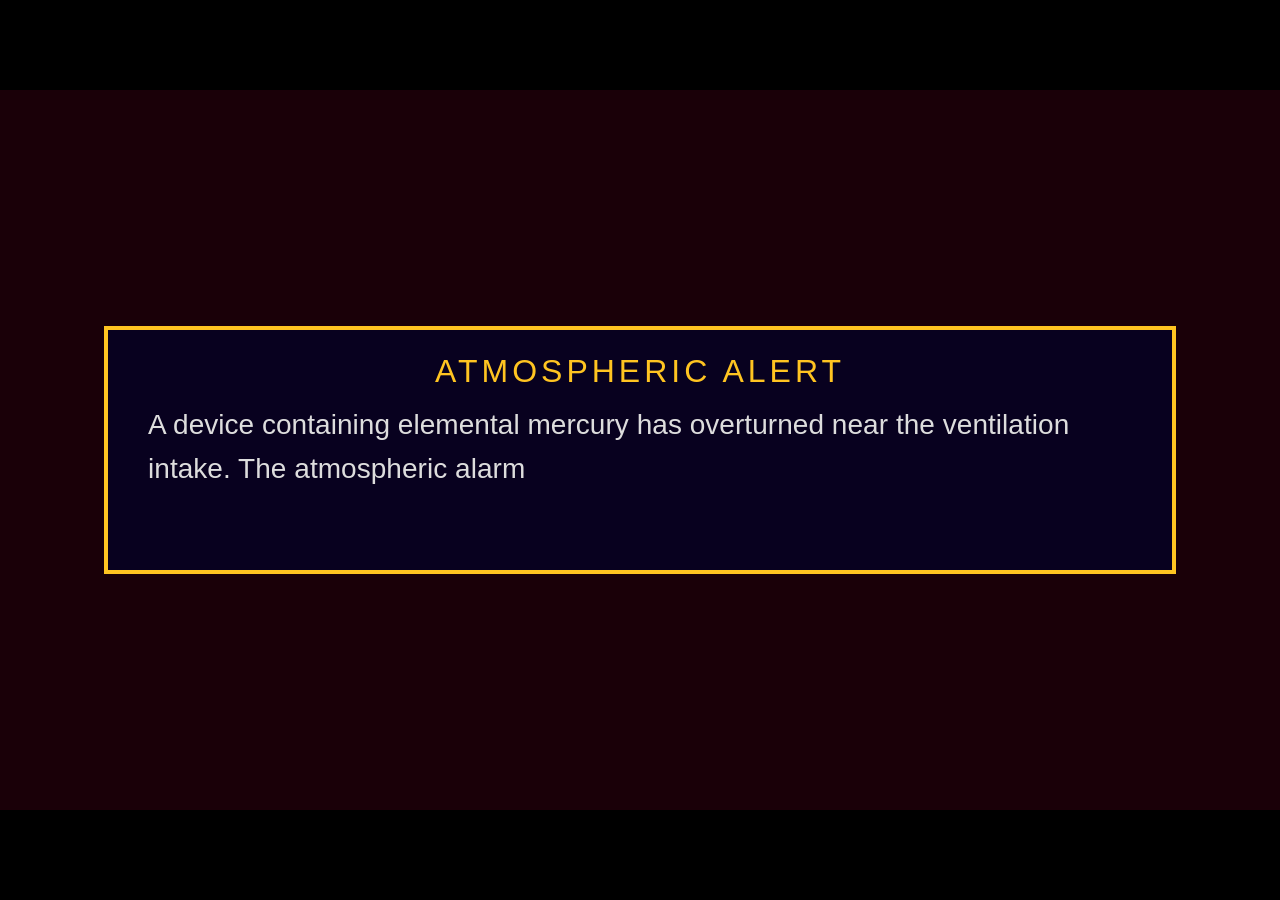
==== commit ef9e02cf: "Added dyslexic font settings to minigame" ====
--- a/sensory-minigame.html
+++ b/sensory-minigame.html
@@ -12,6 +12,14 @@
   --sx:0px;--sy:0px;--bx:0px;--by:0px;
 }
 html,body{width:100%;height:100%;overflow:hidden;background:#000;font-family:'Arial',monospace;}
+@font-face{
+  font-family:'OpenDyslexic';
+  src:url('./OpenDyslexic-Bold.otf') format('opentype');
+  font-display:swap;
+}
+body.dyslexia-font,body.dyslexia-font *{
+  font-family:'OpenDyslexic',Arial,sans-serif!important;
+}
 
 #game-wrapper{display:flex;align-items:center;justify-content:center;width:100%;height:100%;}
 #game{position:relative;overflow:hidden;width:320px;height:180px;background:#000;}
@@ -238,6 +246,8 @@
 <script>
 const $ = s => document.querySelector(s);
 
+document.body.classList.toggle("dyslexia-font", new URLSearchParams(location.search).get("dyslexia") === "1");
+
 /* ---- State ---- */
 const S = {
   screen: "sensory",
